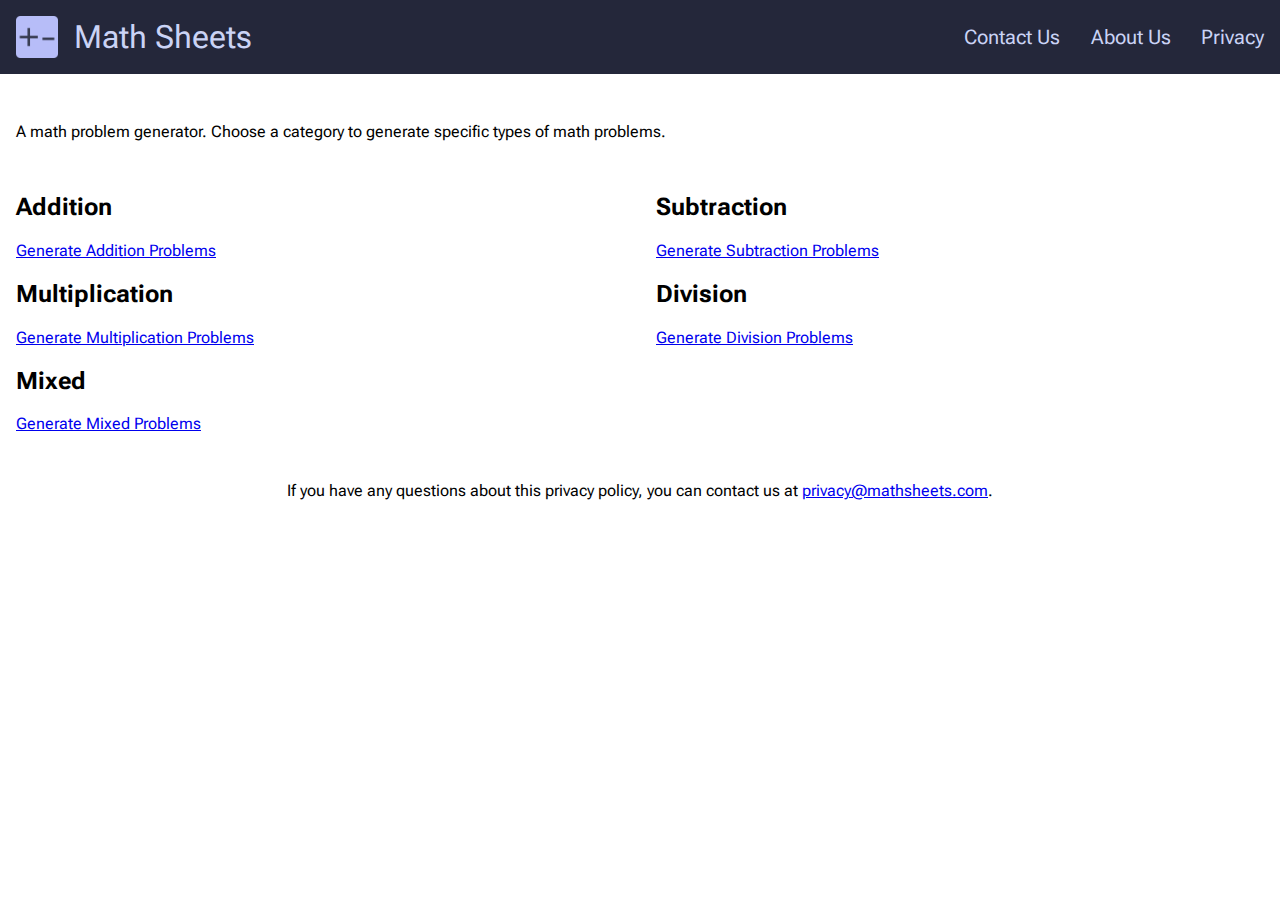
==== index.html @ 60721c27 "Initial commit" ====
<!doctype html>
<html lang="en">
  <head>
    <meta charset="UTF-8" />
    <meta name="viewport" content="width=device-width, initial-scale=1.0" />
    <title>Math Sheets</title>

    <link rel="apple-touch-icon" sizes="180x180" href="/favicons/apple-touch-icon.png" />
    <link rel="icon" type="image/png" sizes="32x32" href="/favicons/favicon-32x32.png" />
    <link rel="icon" type="image/png" sizes="16x16" href="/favicons/favicon-16x16.png" />
    <link rel="manifest" href="/site.webmanifest" />
    <script type="module" crossorigin src="/assets/main-CjgSMxR0.js"></script>
    <link rel="stylesheet" crossorigin href="/assets/main-DjuYC9NZ.css">
  </head>
  <body>
    <header>
      <div class="header-wrapper">
        <nav>
          <a href="/" id="logo">
            <div class="icon">
              <img width="42" height="42" src="/favicons/android-chrome-192x192.png" alt="Math Sheets logo" />
            </div>
            <div class="logo-text">Math Sheets</div>
          </a>
          <div class="links">
            <a href="/contact.html" class="">Contact Us</a>
            <a href="/about.html">About Us</a>
            <a href="/privacy.html">Privacy</a>
          </div>
        </nav>
      </div>
    </header>

    <main>
      <div class="main-wrapper">
        <div class="information">
          <p>A math problem generator. Choose a category to generate specific types of math problems.</p>
        </div>

        <div class="content-wrapper">
          <div class="card">
            <h2>Addition</h2>
            <a href="addition.html">Generate Addition Problems</a>
          </div>
          <div class="card">
            <h2>Subtraction</h2>
            <a href="subtraction.html">Generate Subtraction Problems</a>
          </div>
          <div class="card">
            <h2>Multiplication</h2>
            <a href="multiplication.html">Generate Multiplication Problems</a>
          </div>
          <div class="card">
            <h2>Division</h2>
            <a href="division.html">Generate Division Problems</a>
          </div>
          <div class="card">
            <h2>Mixed</h2>
            <a href="mix.html">Generate Mixed Problems</a>
          </div>
        </div>
      </div>
    </main>

    <footer>
      <div class="footer-wrapper">
        <p>
          If you have any questions about this privacy policy, you can contact us at
          <a href="mailto:privacy@mathsheets.com">privacy@mathsheets.com</a>.
        </p>
      </div>
    </footer>

  </body>
</html>
---- assets/main-DjuYC9NZ.css ----
@font-face{font-family:Courier;src:url(/fonts/Courier.ttf) format("truetype");font-weight:400;font-style:normal}@font-face{font-family:Noto Sans Mono;src:url(/fonts/NotoSansMono-Regular.ttf) format("truetype");font-weight:400;font-style:normal}@font-face{font-family:Dotrice;src:url(/fonts/Dotrice-Regular.ttf) format("truetype");font-weight:400;font-style:normal}@font-face{font-family:Roboto Mono;src:url(/fonts/RobotoMono-Regular.ttf) format("truetype");font-weight:400;font-style:normal}@font-face{font-family:Chivo Mono;src:url(/fonts/ChivoMono-Regular.ttf) format("truetype");font-weight:400;font-style:normal}@font-face{font-family:Inconsolata;src:url(/fonts/Inconsolata-Regular.ttf) format("truetype");font-weight:400;font-style:normal}@font-face{font-family:Space Mono;src:url(/fonts/SpaceMono-Regular.ttf) format("truetype");font-weight:400;font-style:normal}:root{--font-sans: system-ui, -apple-system, BlinkMacSystemFont, "Segoe UI", Roboto, Oxygen, Ubuntu, Cantarell, "Open Sans", "Helvetica Neue", sans-serif;--font-sans-var: "Roboto Flex Variable", system-ui, -apple-system, BlinkMacSystemFont, "Segoe UI", Roboto, Oxygen, Ubuntu, Cantarell, "Open Sans", "Helvetica Neue", sans-serif;--font-mono: monospace;--content-width: 1400px}*,*:before,*:after{box-sizing:inherit}html{box-sizing:border-box}body{margin:0;font-family:var(--font-sans)}@supports (font-variation-settings: normal){body{font-family:var(--font-sans-var)}}body>*{width:100%}.header-wrapper,.main-wrapper,.footer-wrapper{max-width:var(--content-width);margin:0 auto;padding:1rem}header{background-color:#24273a}nav{width:100%;display:flex;justify-content:space-between}.links{display:flex;flex-direction:row;align-items:center;justify-content:space-between;width:300px!important}.links a{font-size:20px;color:#cad3f5;text-decoration:none}footer{text-align:center}#logo{display:inline-flex;align-items:center;justify-content:center;column-gap:16px;text-decoration:none}#logo .icon,#logo .icon img{width:42px;height:42px}#logo .logo-text{color:#cad3f5;font-size:32px}.content-wrapper{display:block}.information{margin:2rem auto}#actions{display:flex;flex-direction:row;align-items:center;column-gap:8px;width:100%;margin-bottom:.5rem}#actions .form-field{margin-bottom:0}#actions .form-field>*{display:inline-block}#actions .form-field>.label{margin-bottom:0}#input-form{display:flex;flex-direction:column;row-gap:.5rem}#input-form fieldset{width:100%;border:1px solid #888}#input-form .radio-group{display:flex;flex-flow:row wrap;align-items:flex-start;column-gap:16px}.form-field{margin-bottom:.5rem}.form-field.radio{display:flex;flex-direction:row;align-items:center;column-gap:4px}.form-field>*{display:block}.form-field label{margin-bottom:2px}input,select,option{font-family:inherit}form input[type=number]{width:100px}form .operands{display:flex;flex-direction:row;align-items:center;column-gap:2rem}form .operands .operand-label{margin-bottom:.5rem}#page-wrapper{max-height:480px;width:100%;overflow:auto;margin-bottom:.5rem}#page{margin:8px auto;padding:1rem}#page-header{display:flex;justify-content:space-between;align-items:center;column-gap:16px;margin-bottom:2rem;font-family:var(--font-sans-var);font-size:18px;letter-spacing:2px}.line-bottom{display:inline-block;border-bottom:1px solid black;width:160px}.math-grid{--grid-layout-gap: 16px;--grid-column-count: 5;--grid-item--min-width: 120px;--gap-count: calc(var(--grid-column-count) - 1);--total-gap-width: calc(var(--gap-count) * var(--grid-layout-gap));--grid-item--max-width: calc((100% - var(--total-gap-width)) / var(--grid-column-count));display:grid;grid-template-columns:repeat(auto-fill,minmax(max(var(--grid-item--min-width),var(--grid-item--max-width)),1fr));gap:var(--grid-layout-gap);margin:1rem 0;padding-bottom:1rem}.math-grid>div{display:flex;justify-content:flex-end;padding-right:25%}.math-grid>div>div{display:flex;flex-direction:column}#page-footer{text-align:left;font-size:12px;width:100%}pre{display:inline-block;margin:0;font-size:16px;letter-spacing:.125em;font-variant-numeric:tabular-nums;text-align:right;font-family:var(--font-mono);line-height:1.25em}button{background-color:#24273a;color:#cad3f5;margin:8px 0;padding:8px 16px;border:none;border-radius:6px;font-family:inherit;text-align:center;font-size:1.125rem;cursor:pointer}button.disabled{background-color:#6e738d;color:#b8c0e0;cursor:not-allowed}input:disabled{cursor:not-allowed}.generate-pdf{display:flex;flex-flow:row wrap;align-items:center;column-gap:1rem}.hidden{visibility:hidden}.d-none{display:none}.underline{border-bottom:1px solid black;display:inline-block;width:200px}@media (min-width: 1024px){.content-wrapper{display:grid;grid-template-columns:1fr 1fr;column-gap:2rem}}@font-face{font-family:Roboto Flex Variable;font-style:normal;font-display:swap;font-weight:100 1000;src:url(/assets/roboto-flex-cyrillic-ext-wght-normal-DRTNI9VV.woff2) format("woff2-variations");unicode-range:U+0460-052F,U+1C80-1C88,U+20B4,U+2DE0-2DFF,U+A640-A69F,U+FE2E-FE2F}@font-face{font-family:Roboto Flex Variable;font-style:normal;font-display:swap;font-weight:100 1000;src:url(/assets/roboto-flex-cyrillic-wght-normal-C9LxQtoz.woff2) format("woff2-variations");unicode-range:U+0301,U+0400-045F,U+0490-0491,U+04B0-04B1,U+2116}@font-face{font-family:Roboto Flex Variable;font-style:normal;font-display:swap;font-weight:100 1000;src:url(/assets/roboto-flex-greek-wght-normal-DeN4rzfy.woff2) format("woff2-variations");unicode-range:U+0370-0377,U+037A-037F,U+0384-038A,U+038C,U+038E-03A1,U+03A3-03FF}@font-face{font-family:Roboto Flex Variable;font-style:normal;font-display:swap;font-weight:100 1000;src:url(/assets/roboto-flex-vietnamese-wght-normal-Dfb42xSH.woff2) format("woff2-variations");unicode-range:U+0102-0103,U+0110-0111,U+0128-0129,U+0168-0169,U+01A0-01A1,U+01AF-01B0,U+0300-0301,U+0303-0304,U+0308-0309,U+0323,U+0329,U+1EA0-1EF9,U+20AB}@font-face{font-family:Roboto Flex Variable;font-style:normal;font-display:swap;font-weight:100 1000;src:url(/assets/roboto-flex-latin-ext-wght-normal-DdIPVSJ2.woff2) format("woff2-variations");unicode-range:U+0100-02AF,U+0304,U+0308,U+0329,U+1E00-1E9F,U+1EF2-1EFF,U+2020,U+20A0-20AB,U+20AD-20C0,U+2113,U+2C60-2C7F,U+A720-A7FF}@font-face{font-family:Roboto Flex Variable;font-style:normal;font-display:swap;font-weight:100 1000;src:url(/assets/roboto-flex-latin-wght-normal-C2pcyVKb.woff2) format("woff2-variations");unicode-range:U+0000-00FF,U+0131,U+0152-0153,U+02BB-02BC,U+02C6,U+02DA,U+02DC,U+0304,U+0308,U+0329,U+2000-206F,U+2074,U+20AC,U+2122,U+2191,U+2193,U+2212,U+2215,U+FEFF,U+FFFD}
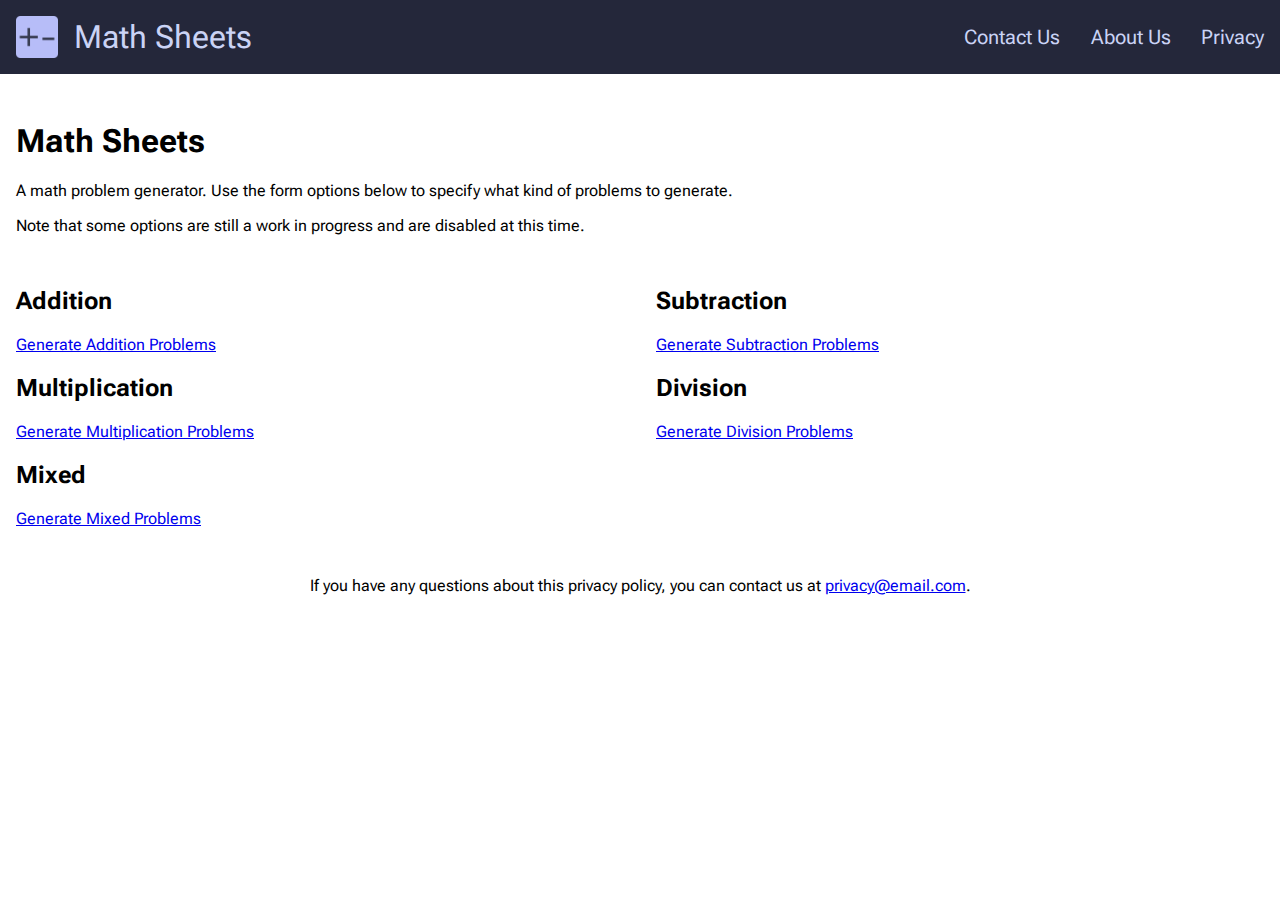
==== commit ea2bdb11: "Fixed Headings" ====
--- a/index.html
+++ b/index.html
@@ -34,7 +34,9 @@
     <main>
       <div class="main-wrapper">
         <div class="information">
-          <p>A math problem generator. Choose a category to generate specific types of math problems.</p>
+          <h1>Math Sheets</h1>
+          <p>A math problem generator. Use the form options below to specify what kind of problems to generate.</p>
+          <p>Note that some options are still a work in progress and are disabled at this time.</p>
         </div>
 
         <div class="content-wrapper">
@@ -66,7 +68,7 @@
       <div class="footer-wrapper">
         <p>
           If you have any questions about this privacy policy, you can contact us at
-          <a href="mailto:privacy@mathsheets.com">privacy@mathsheets.com</a>.
+          <a href="mailto:privacy@email.com">privacy@email.com</a>.
         </p>
       </div>
     </footer>
